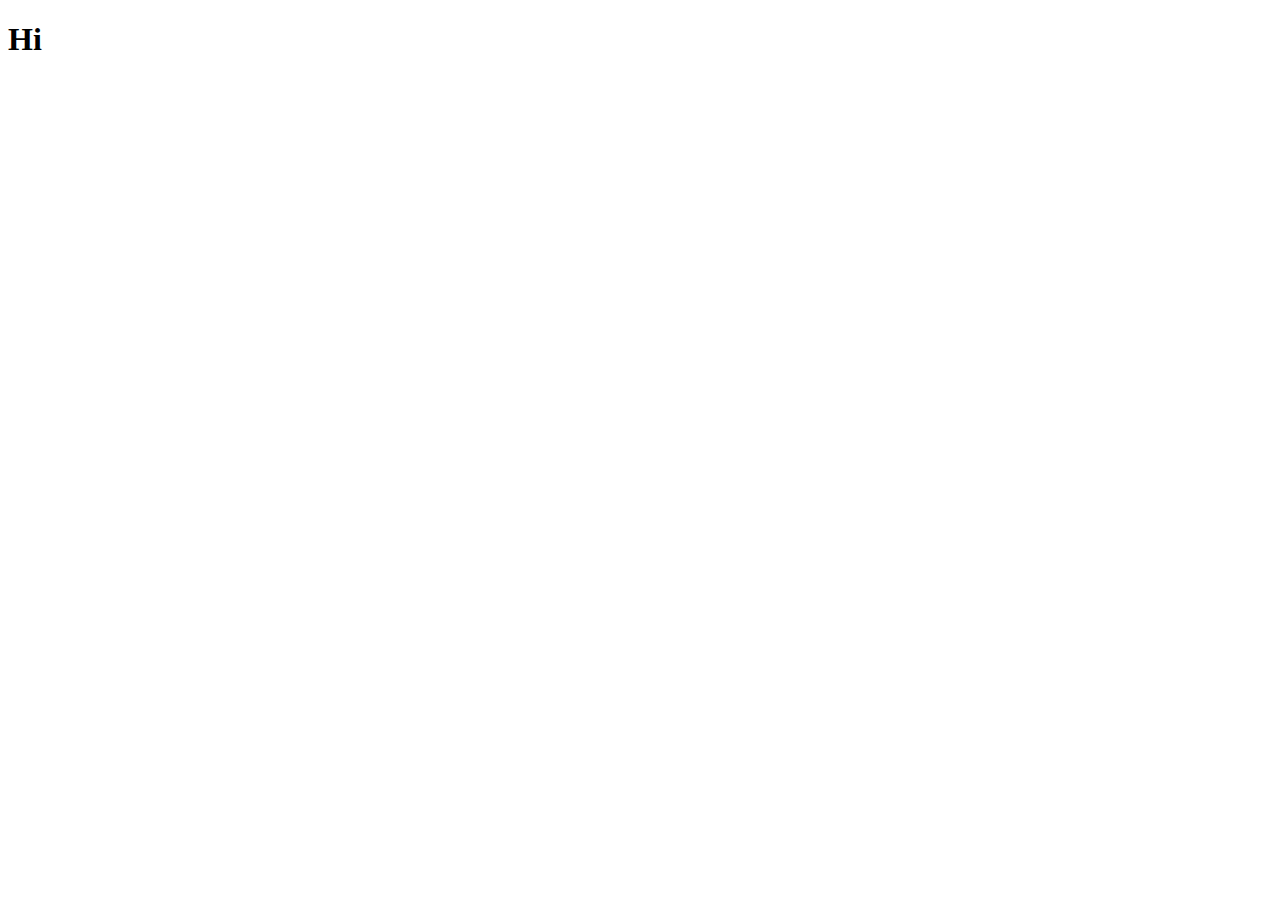
==== web.html @ 3c6e9a40 "first code" ====
<!DOCTYPE html>
<html lang="en">
<head>
    <meta charset="UTF-8">
    <meta name="viewport" content="width=device-width, initial-scale=1.0">
    <title>Document</title>
</head>
<body>
    <h1>Hi</h1>
</body>
</html>
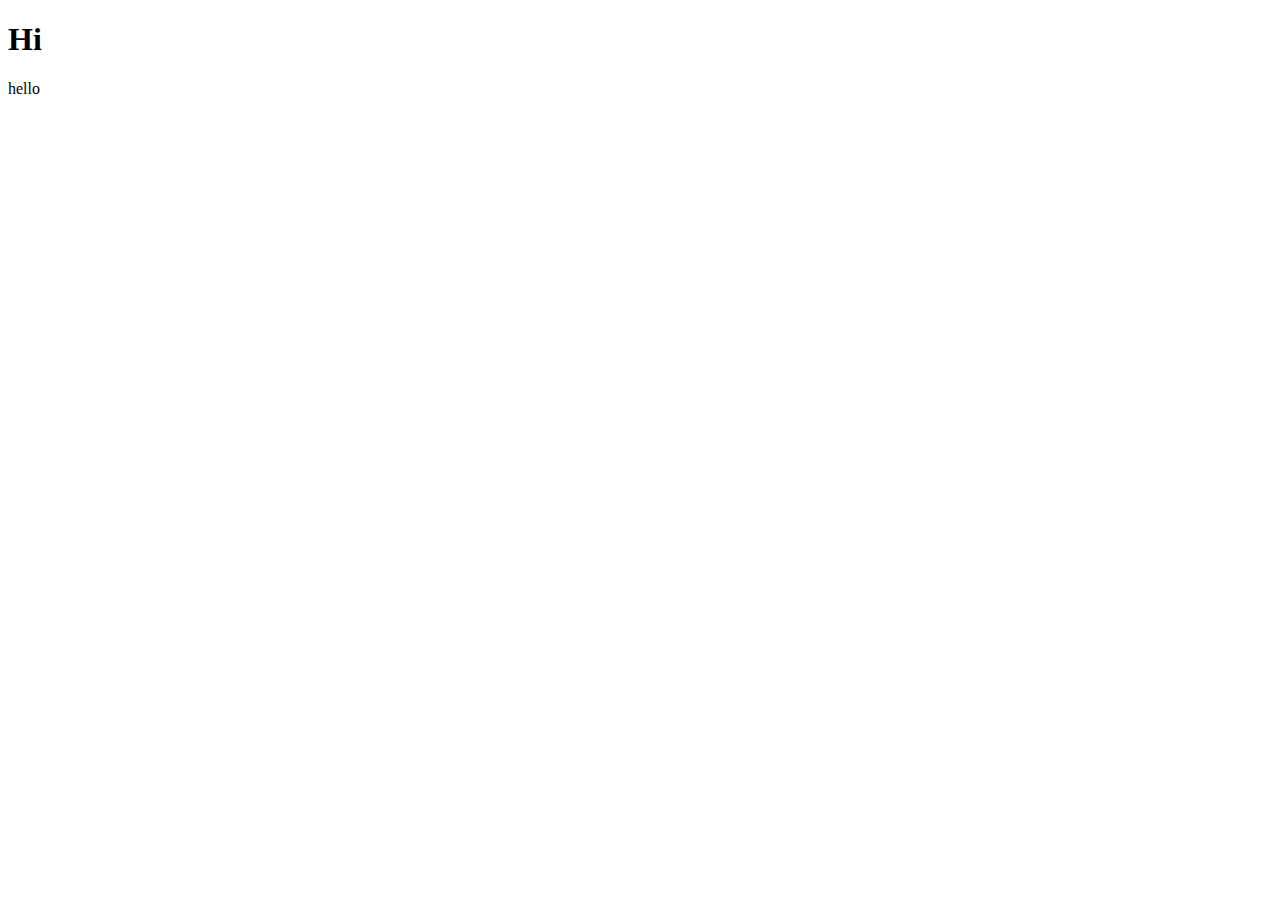
==== commit c0bd93c0: "hello" ====
--- a/web.html
+++ b/web.html
@@ -7,5 +7,8 @@
 </head>
 <body>
     <h1>Hi</h1>
+    <p>hello
+    
+    </p>
 </body>
 </html>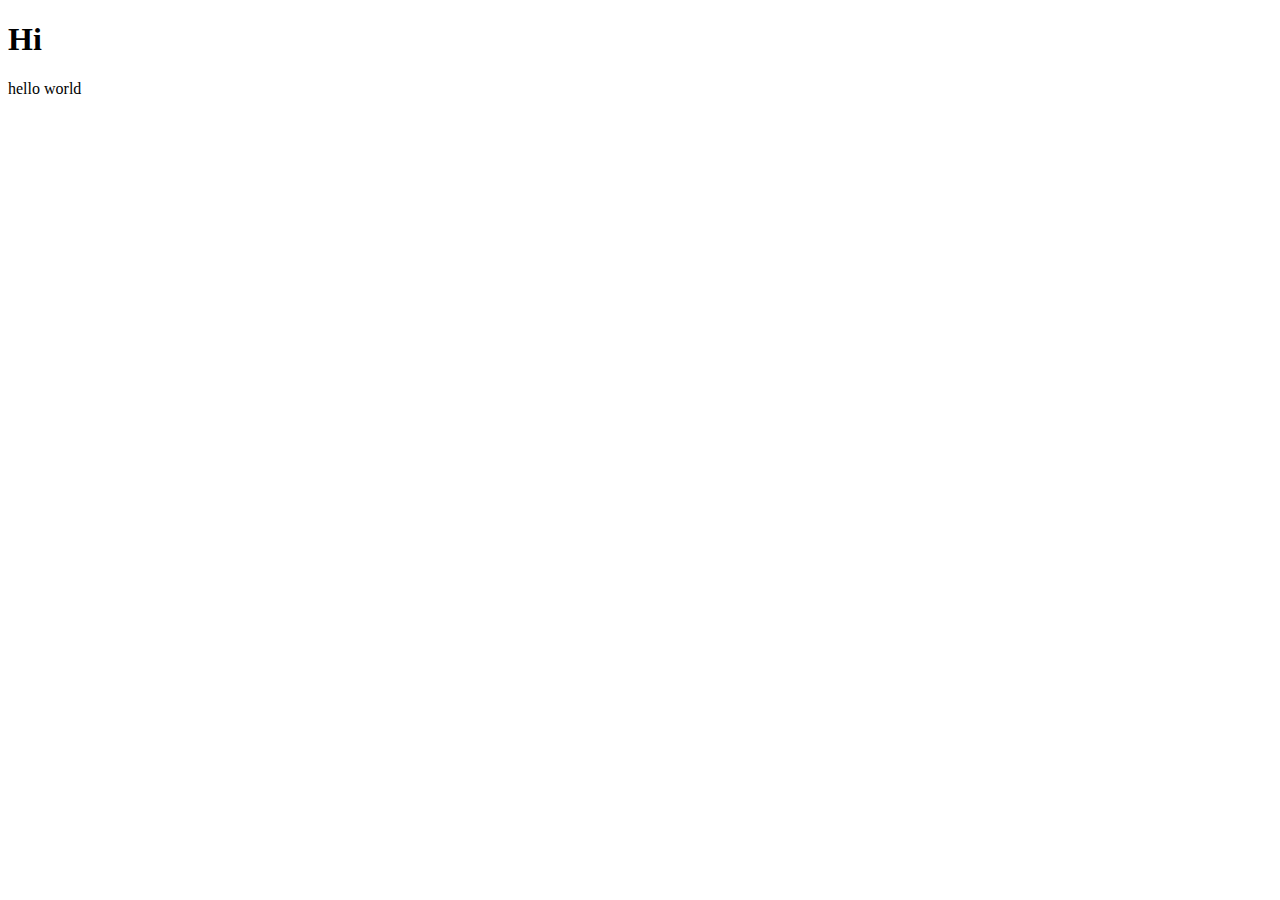
==== commit 1cf9f73c: "world" ====
--- a/web.html
+++ b/web.html
@@ -8,7 +8,7 @@
 <body>
     <h1>Hi</h1>
     <p>hello
-    
+    world
     </p>
 </body>
 </html>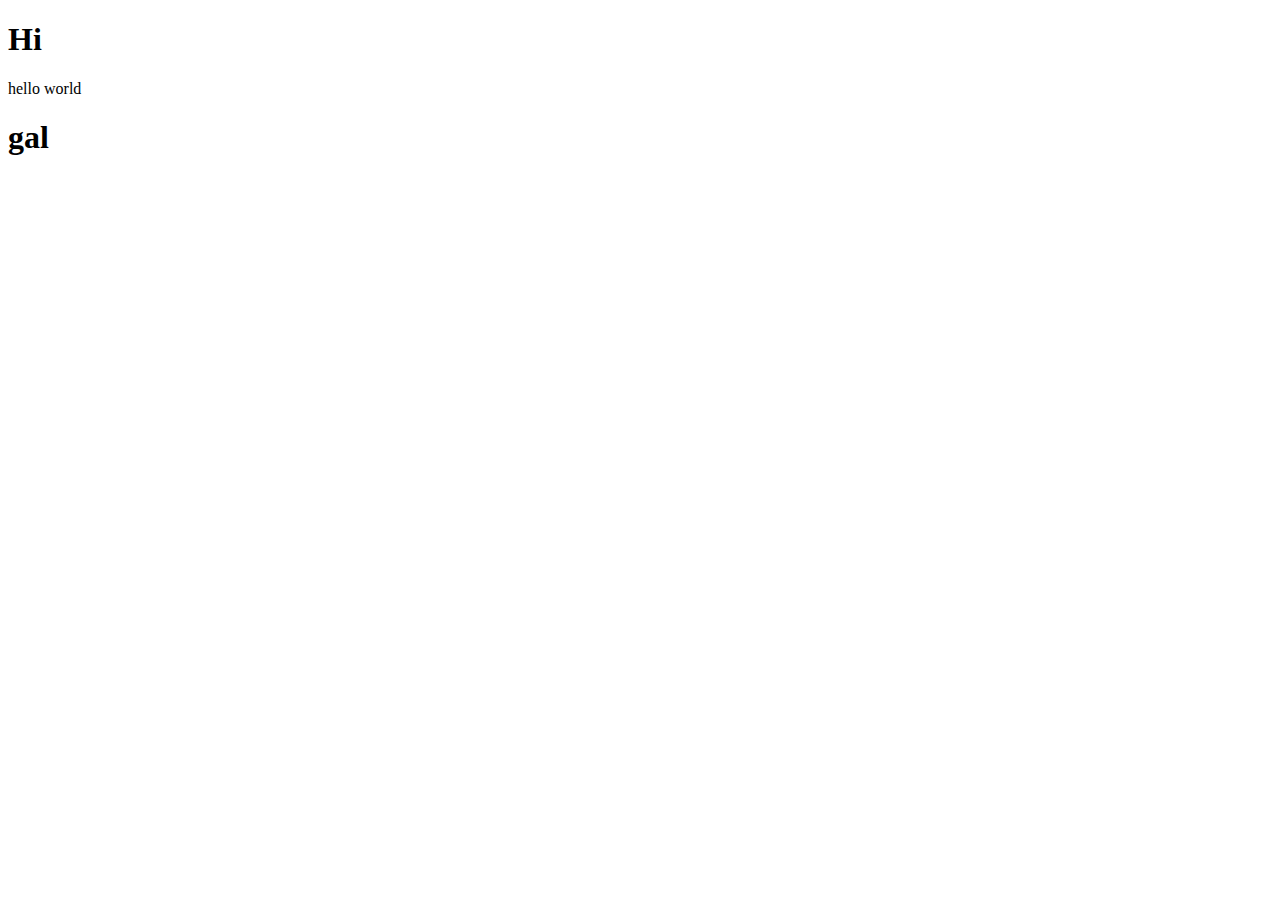
==== commit 8e1082ec: "gal" ====
--- a/web.html
+++ b/web.html
@@ -10,5 +10,6 @@
     <p>hello
     world
     </p>
+    <h1>gal</h1>
 </body>
 </html>